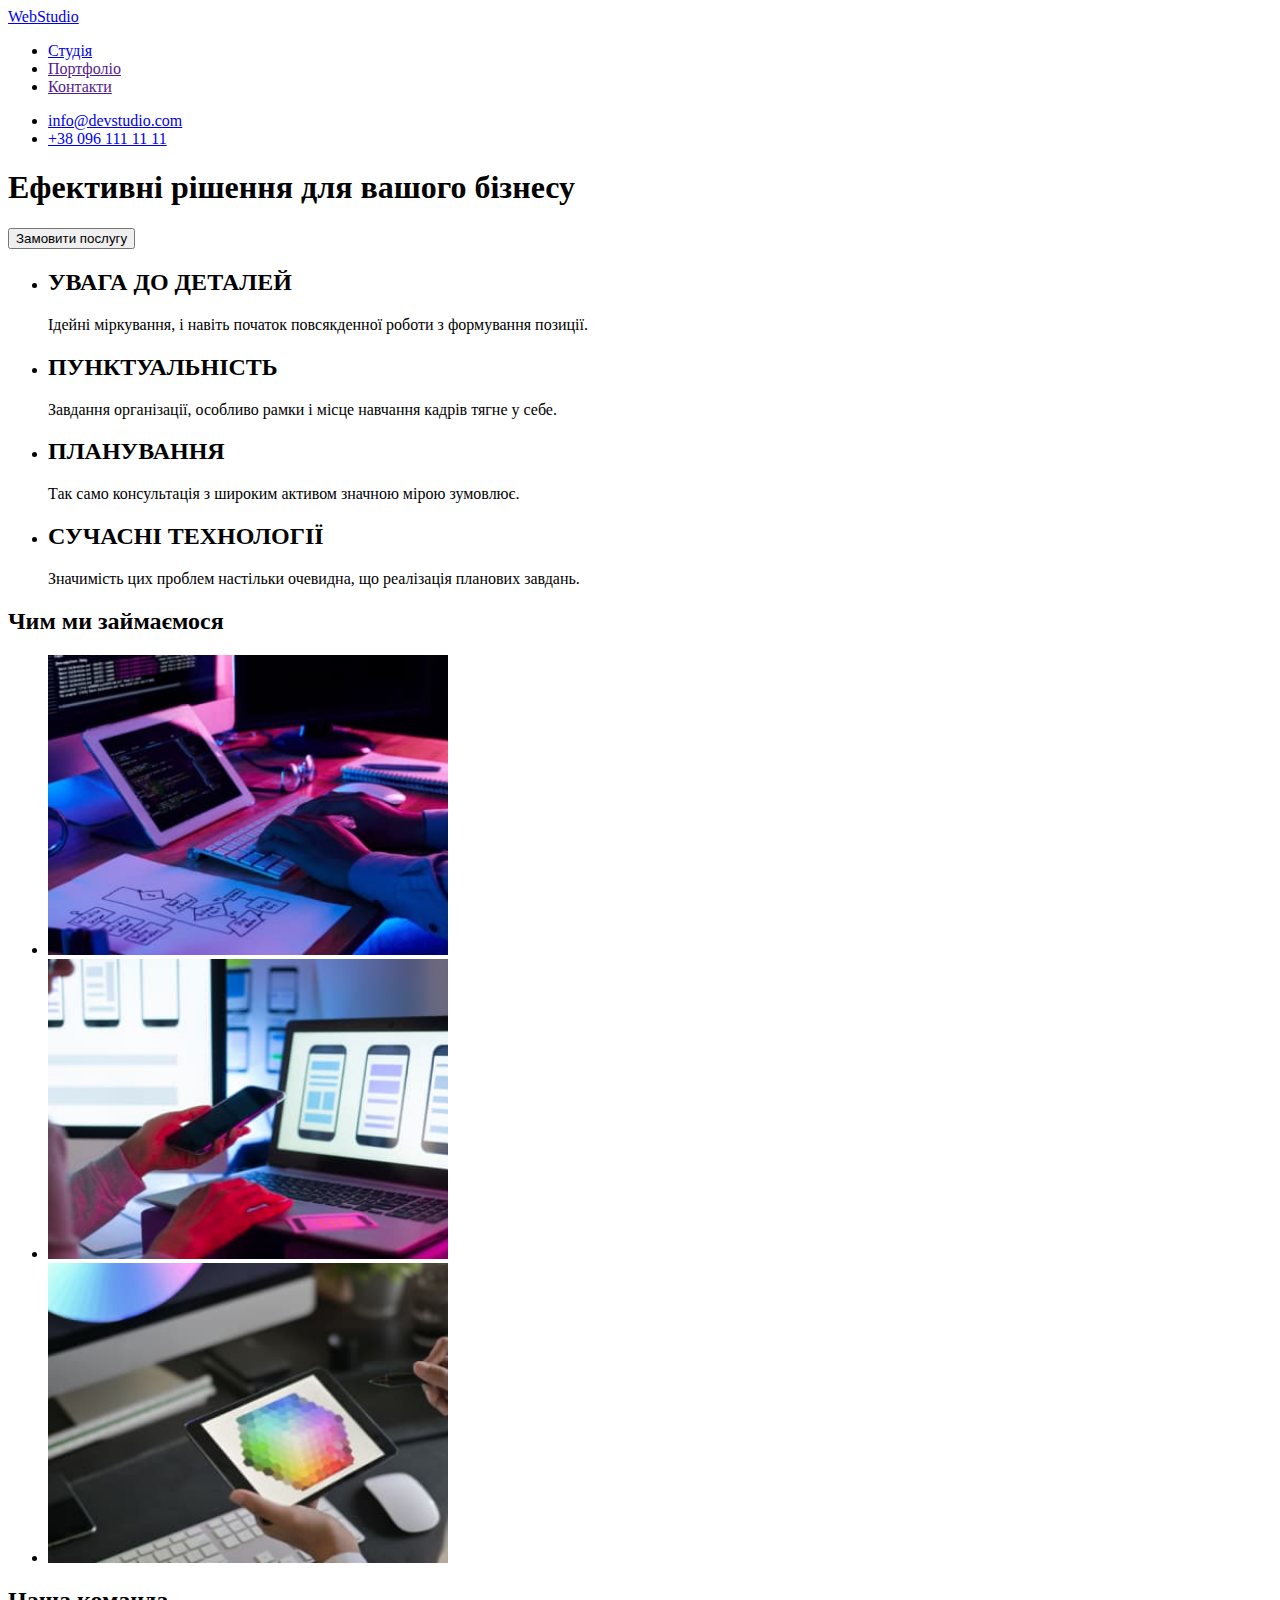
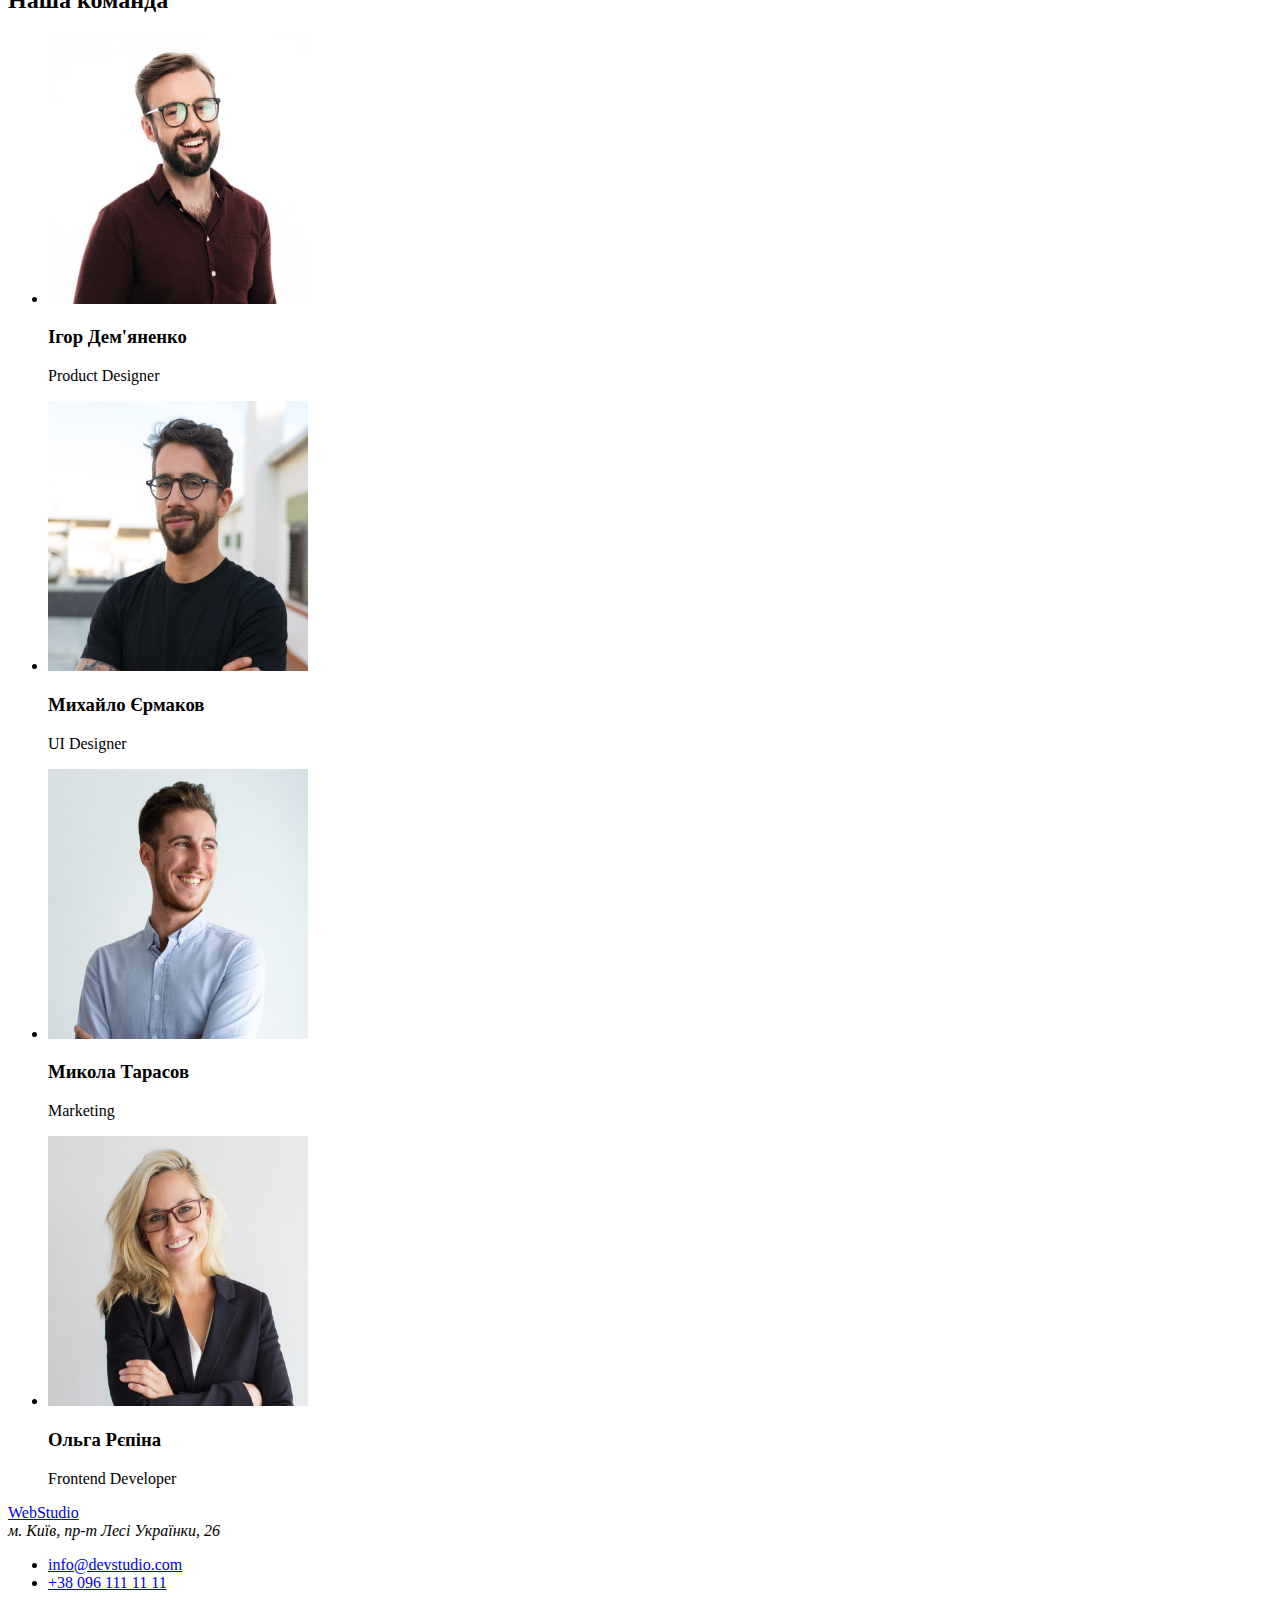
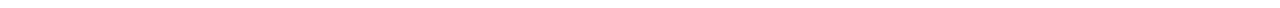
==== index.html @ 44cc1b03 "init" ====
<!DOCTYPE html>
<html lang="uk">
  <head>
    <meta charset="UTF-8" />
    <meta name="viewport" content="width=device-width, initial-scale=1.0" />
    <title>WebStudio</title>
  </head>

  <body>
    <!--shapka saitu-->
    <header>
      <nav>
        <a href="./index.html">WebStudio</a>
        <ul>
          <li><a href=".">Студія</a></li>
          <li><a href="">Портфоліо</a></li>
          <li><a href="">Контакти</a></li>
        </ul>
      </nav>
      <ul>
        <li><a href="mailto:info@devstudio.com">info@devstudio.com</a></li>
        <li><a href="tel:+380961111111">+38 096 111 11 11</a></li>
      </ul>
    </header>

    <main>
      <section>
        <h1>Ефективні рішення для вашого бізнесу</h1>
        <button type="button">Замовити послугу</button>
      </section>
      <section>
      
      
        <ul>
        <li>
          <h2>УВАГА ДО ДЕТАЛЕЙ</h2>
          </li>
          <p>
            Ідейні міркування, і навіть початок повсякденної роботи з
            формування позиції.
          </p>
        </ul>
        
       <ul>
        <li>
          <h2>ПУНКТУАЛЬНІСТЬ</h2>
          </li>
          <p>
            Завдання організації, особливо рамки і місце навчання кадрів тягне
            у себе.
          </p>
        </ul>
        
        <ul>
        <li>
          <h2>ПЛАНУВАННЯ</h2>
          </li>
          <p>
            Так само консультація з широким активом значною мірою зумовлює.
          </p>
        </ul>

        <ul>
        <li>
          <h2>СУЧАСНІ ТЕХНОЛОГІЇ</h2>
          </li>
          <p>
            Значимість цих проблем настільки очевидна, що реалізація планових
            завдань.
          </p>
        </ul>
      
        </ul>
       <!--</ul>
        <li>
          <h2>ПУНКТУАЛЬНІСТЬ</h2>
          <p>
            Завдання організації, особливо рамки і місце навчання кадрів тягне
            у себе.
          </p>
        </li>
        <li>
          <h2>ПЛАНУВАННЯ</h2>
          <p>
            Так само консультація з широким активом значною мірою зумовлює.
          </p>
        </li>
        <li>
          <h2>СУЧАСН<li>
          <h2>СУЧАСНІ ТЕХНОЛОГІЇ</h2>
          </li>
          <p>
            Значимість цих проблем настільки очевидна, що реалізація планових
            завдань.
          </p>І ТЕХНОЛОГІЇ</h2>
          <p>
            Значимість цих проблем настільки очевидна, що реалізація планових
            завдань.
          </p> <ul>--> 
        
      </section>
      
      <section>
        <h2>Чим ми займаємося</h2>
        
        <ul>

          <li><img src="./images/desktop.jpg" alt="desktop" width="400" height="300" /></li>
          <li><img src="./images/notebook.jpg" alt="nout" width="400" height="300" /></li>
          <li><img src="./images/tablet.jpg" alt="tablet" width="400" height="300" /></li>
        </ul>
      </section>
      <section>
        <h2>Наша команда</h2>
        <ul>
          <li>
            <img src="./images/ihor.jpg" alt="ihor" width="260" height="270" />
            <h3>Ігор Дем'яненко</h3>
            <p>Product Designer</p>
          </li>
          <li><img src="./images/myhailo.jpg" alt="myhailo" width="260" height="270" /></li>
          <h3>Михайло Єрмаков</h3>
          <p>UI Designer</p>
          <li><img src="./images/mykola.jpg" alt="mykola" width="260" height="270" /></li>
          <h3>Микола Тарасов</h3>
          <p>Marketing</p>
          <li><img src="./images/olha.jpg" alt="olha" width="260" height="270" /></li>
          <h3>Ольга Рєпіна</h3>
          <p>Frontend Developer</p>
        </ul>
      </section>
    </main>
    <footer>
      <a href="./index.html">WebStudio</a>
      <address>м. Київ, пр-т Лесі Українки, 26</address>
      <ul>
        <li><a href="mailto:info@devstudio.com">info@devstudio.com</a></li>
        <li><a href="tel:+380961111111">+38 096 111 11 11</a></li>
      </ul>
    </footer>
  </body>
</html>
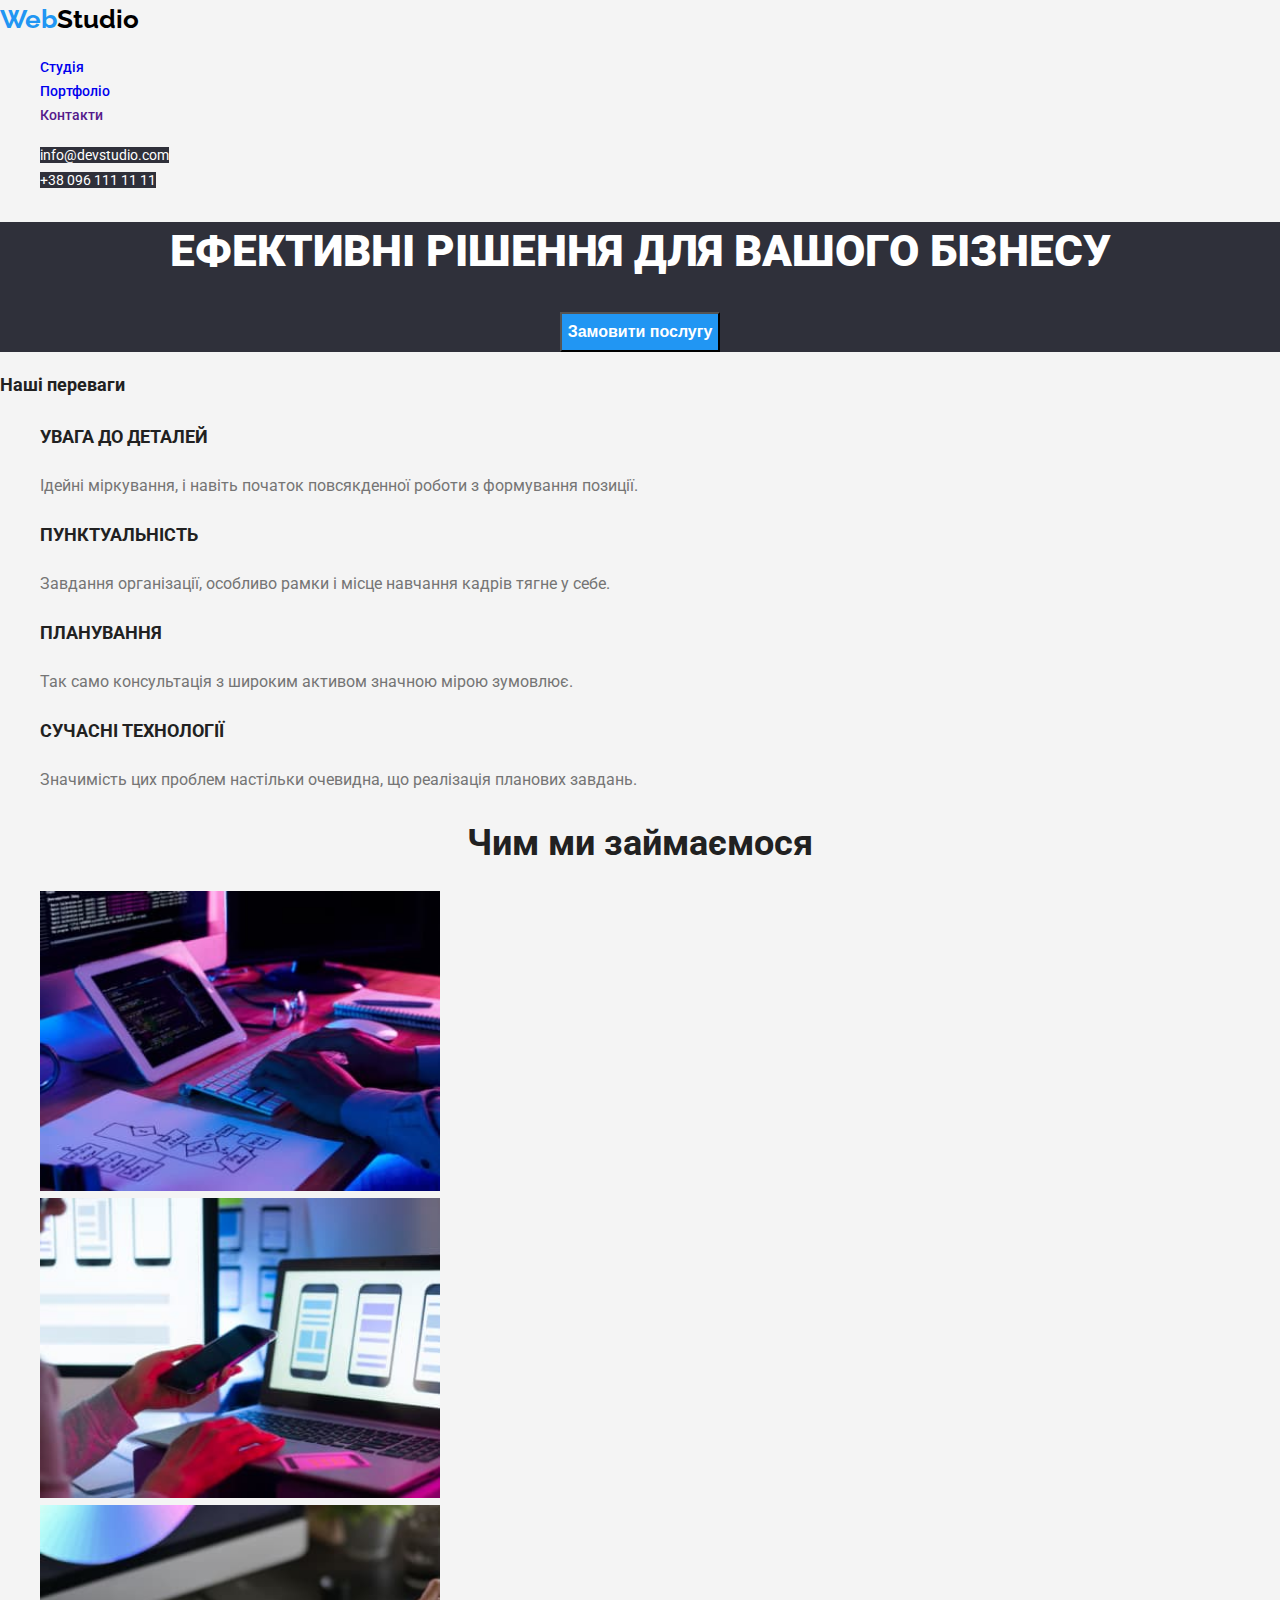
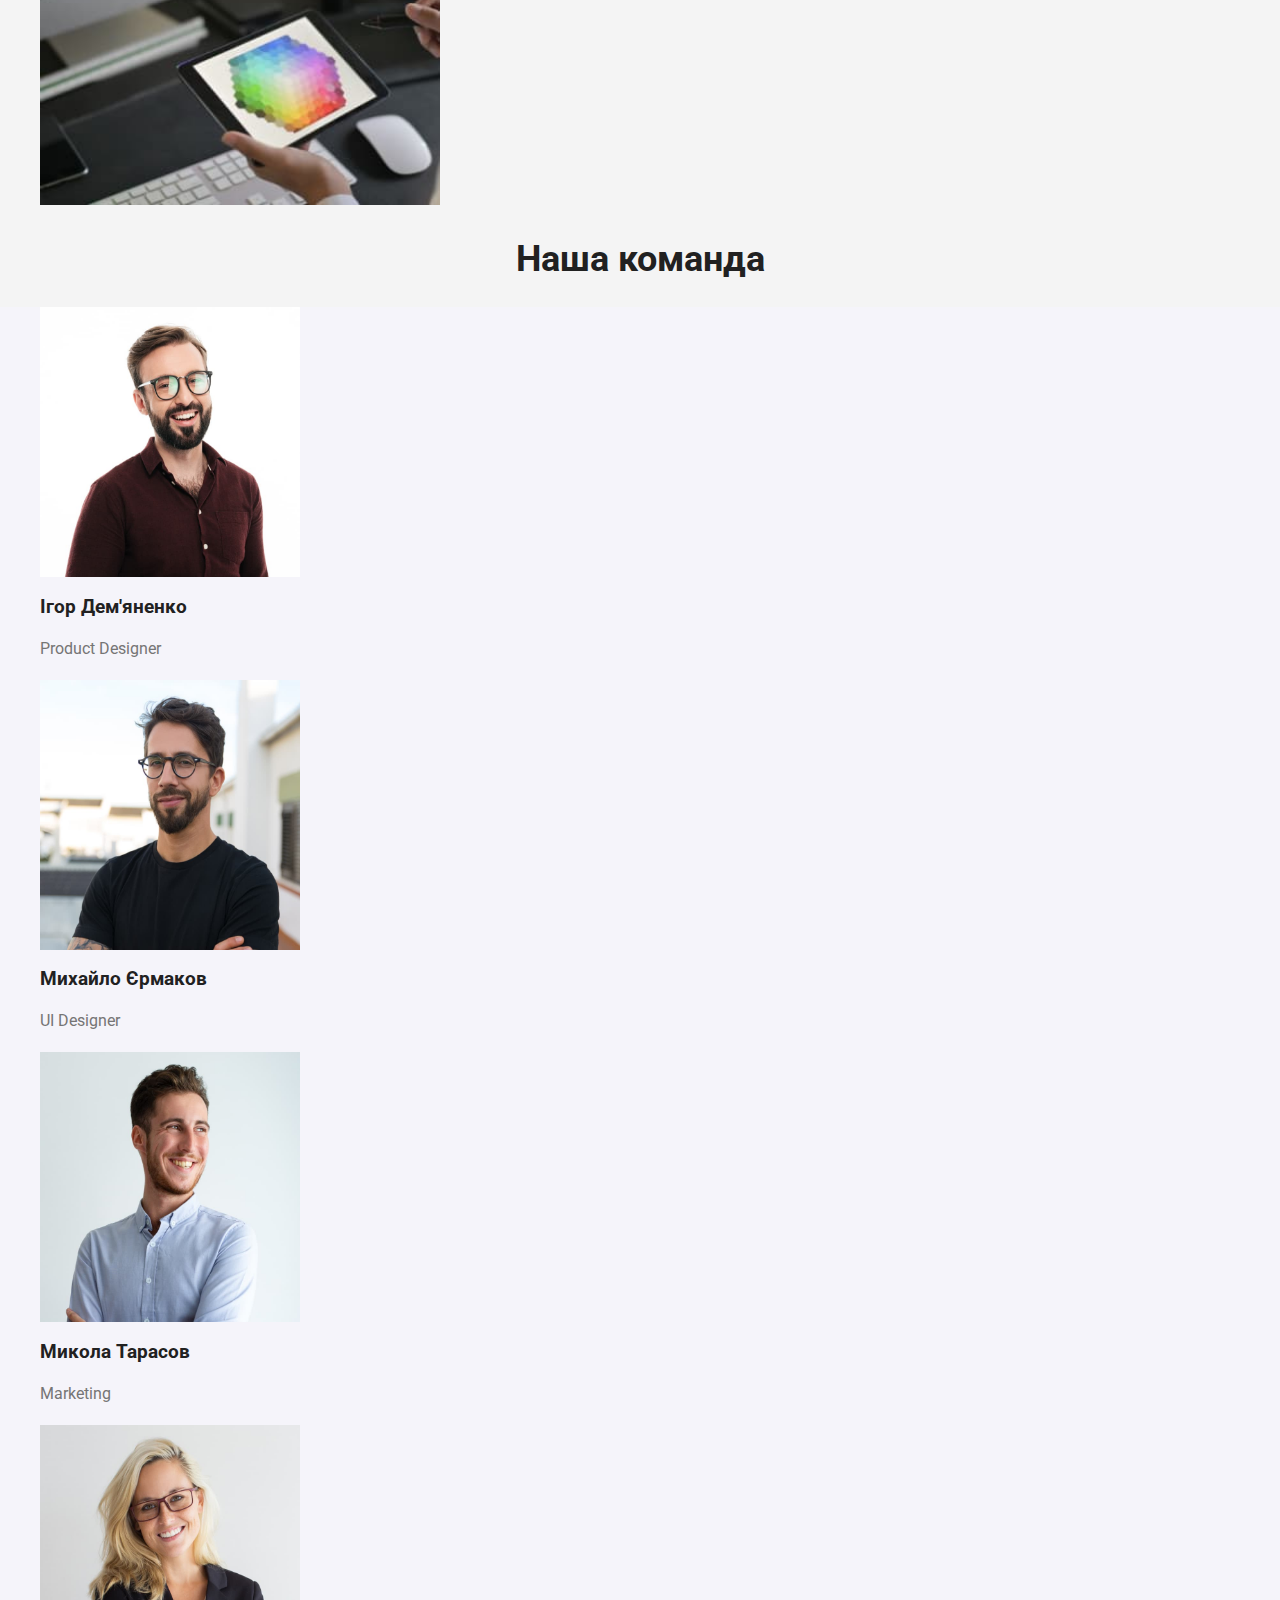
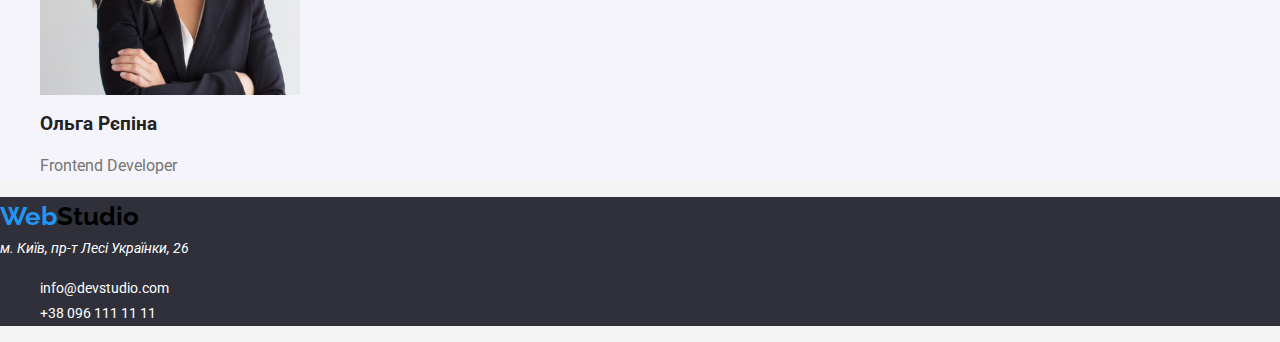
==== commit f3199282: "styles have added" ====
--- a/index.html
+++ b/index.html
@@ -4,138 +4,118 @@
     <meta charset="UTF-8" />
     <meta name="viewport" content="width=device-width, initial-scale=1.0" />
     <title>WebStudio</title>
+    <link rel="preconnect" href="https://fonts.googleapis.com" />
+    <link rel="preconnect" href="https://fonts.gstatic.com" crossorigin />
+    <link
+      href="https://fonts.googleapis.com/css2?family=Raleway:ital,wght@0,100..900;1,100..900&family=Roboto:ital,wght@0,100..900;1,100..900&display=swap"
+      rel="stylesheet"
+    />
+    <link rel="stylesheet" href="./css/styles.css" />
   </head>
 
   <body>
-    <!--shapka saitu-->
-    <header>
+    <!--Шапка сайту-->
+    <header class="header">
       <nav>
-        <a href="./index.html">WebStudio</a>
-        <ul>
-          <li><a href=".">Студія</a></li>
-          <li><a href="">Портфоліо</a></li>
-          <li><a href="">Контакти</a></li>
+        <a class="logo" href="index.html"><span>Web</span>Studio</a>
+
+
+        <ul class="site-nav list">
+          <li><a href="./index.html" class="link">Студія</a></li>
+          <li><a href="./portfolio.html" class="link">Портфоліо</a></li>
+          <li><a href="" class="link">Контакти </a></li>
         </ul>
       </nav>
-      <ul>
-        <li><a href="mailto:info@devstudio.com">info@devstudio.com</a></li>
-        <li><a href="tel:+380961111111">+38 096 111 11 11</a></li>
+
+      <ul >
+        <li><a href="mailto:info@devstudio.com" class="contact">info@devstudio.com</a></li>
+        <li><a href="tel:+380961111111" class="contact">+38 096 111 11 11</a></li>
       </ul>
     </header>
 
     <main>
+      <!-- Герой -->
+      <section class="hero">
+        <h1 class="slogan">Ефективні рішення для вашого бізнесу</h1>
+        <button class="main-button" >Замовити послугу</button>
+      </section>
+
+      <!--Плюси компанії-->
       <section>
-        <h1>Ефективні рішення для вашого бізнесу</h1>
-        <button type="button">Замовити послугу</button>
+        <!-- Прихований заголовок -->
+        <h2>Наші переваги</h2>
+        <ul>
+          <li>
+            <h2>УВАГА ДО ДЕТАЛЕЙ</h2>
+            <p>Ідейні міркування, і навіть початок повсякденної роботи з формування позиції.</p>
+          </li>
+
+          <li>
+            <h2>ПУНКТУАЛЬНІСТЬ</h2>
+            <p>Завдання організації, особливо рамки і місце навчання кадрів тягне у себе.</p>
+          </li>
+
+          <li>
+            <h2>ПЛАНУВАННЯ</h2>
+            <p>Так само консультація з широким активом значною мірою зумовлює.</p>
+          </li>
+
+          <li>
+            <h2>СУЧАСНІ ТЕХНОЛОГІЇ</h2>
+            <p>Значимість цих проблем настільки очевидна, що реалізація планових завдань.</p>
+          </li>
+        </ul>
       </section>
+
       <section>
-      
-      
-        <ul>
-        <li>
-          <h2>УВАГА ДО ДЕТАЛЕЙ</h2>
-          </li>
-          <p>
-            Ідейні міркування, і навіть початок повсякденної роботи з
-            формування позиції.
-          </p>
-        </ul>
-        
-       <ul>
-        <li>
-          <h2>ПУНКТУАЛЬНІСТЬ</h2>
-          </li>
-          <p>
-            Завдання організації, особливо рамки і місце навчання кадрів тягне
-            у себе.
-          </p>
-        </ul>
-        
-        <ul>
-        <li>
-          <h2>ПЛАНУВАННЯ</h2>
-          </li>
-          <p>
-            Так само консультація з широким активом значною мірою зумовлює.
-          </p>
-        </ul>
+        <h2 class="intro">Чим ми займаємося</h2>
 
         <ul>
-        <li>
-          <h2>СУЧАСНІ ТЕХНОЛОГІЇ</h2>
-          </li>
-          <p>
-            Значимість цих проблем настільки очевидна, що реалізація планових
-            завдань.
-          </p>
-        </ul>
-      
-        </ul>
-       <!--</ul>
-        <li>
-          <h2>ПУНКТУАЛЬНІСТЬ</h2>
-          <p>
-            Завдання організації, особливо рамки і місце навчання кадрів тягне
-            у себе.
-          </p>
-        </li>
-        <li>
-          <h2>ПЛАНУВАННЯ</h2>
-          <p>
-            Так само консультація з широким активом значною мірою зумовлює.
-          </p>
-        </li>
-        <li>
-          <h2>СУЧАСН<li>
-          <h2>СУЧАСНІ ТЕХНОЛОГІЇ</h2>
-          </li>
-          <p>
-            Значимість цих проблем настільки очевидна, що реалізація планових
-            завдань.
-          </p>І ТЕХНОЛОГІЇ</h2>
-          <p>
-            Значимість цих проблем настільки очевидна, що реалізація планових
-            завдань.
-          </p> <ul>--> 
-        
-      </section>
-      
-      <section>
-        <h2>Чим ми займаємося</h2>
-        
-        <ul>
-
           <li><img src="./images/desktop.jpg" alt="desktop" width="400" height="300" /></li>
           <li><img src="./images/notebook.jpg" alt="nout" width="400" height="300" /></li>
           <li><img src="./images/tablet.jpg" alt="tablet" width="400" height="300" /></li>
         </ul>
       </section>
+
+      <!--Команда-->
       <section>
-        <h2>Наша команда</h2>
-        <ul>
+        <h2 class="intro">Наша команда</h2>
+        <ul class="team">
           <li>
             <img src="./images/ihor.jpg" alt="ihor" width="260" height="270" />
             <h3>Ігор Дем'яненко</h3>
             <p>Product Designer</p>
           </li>
-          <li><img src="./images/myhailo.jpg" alt="myhailo" width="260" height="270" /></li>
-          <h3>Михайло Єрмаков</h3>
-          <p>UI Designer</p>
-          <li><img src="./images/mykola.jpg" alt="mykola" width="260" height="270" /></li>
-          <h3>Микола Тарасов</h3>
-          <p>Marketing</p>
-          <li><img src="./images/olha.jpg" alt="olha" width="260" height="270" /></li>
-          <h3>Ольга Рєпіна</h3>
-          <p>Frontend Developer</p>
+          <li>
+            <img src="./images/myhailo.jpg" alt="myhailo" width="260" height="270" />
+            <h3>Михайло Єрмаков</h3>
+            <p>UI Designer</p>
+          </li>
+
+          <li>
+            <img src="./images/mykola.jpg" alt="mykola" width="260" height="270" />
+            <h3>Микола Тарасов</h3>
+            <p>Marketing</p>
+          </li>
+
+          <li>
+            <img src="./images/olha.jpg" alt="olha" width="260" height="270" />
+            <h3>Ольга Рєпіна</h3>
+            <p>Frontend Developer</p>
+          </li>
         </ul>
       </section>
     </main>
+
+    <!--Підвал-->
     <footer>
-      <a href="./index.html">WebStudio</a>
+      <a class="logo" href="index.html"><span>Web</span>Studio</a>
+
       <address>м. Київ, пр-т Лесі Українки, 26</address>
+
       <ul>
-        <li><a href="mailto:info@devstudio.com">info@devstudio.com</a></li>
-        <li><a href="tel:+380961111111">+38 096 111 11 11</a></li>
+        <li><a href="mailto:info@devstudio.com" class="contact">info@devstudio.com</a></li>
+        <li><a href="tel:+380961111111" class="contact">+38 096 111 11 11</a></li>
       </ul>
     </footer>
   </body>
--- a/css/styles.css
+++ b/css/styles.css
@@ -0,0 +1,144 @@
+:root {
+  --primary-text-color: #757575;
+  --title-text-color: #212121;
+  --secondary-title-text-color: #ffffff;
+  --primary-bg-color: #f4f4f4;
+  --secondary-bg-color: #f5f4fa;
+  --primary-dark-bg-color: #2f303a;
+  --accent-color: #2196f3;
+  --primary-white-color: #ffffff;
+}
+ul {
+  list-style: none;
+}
+body {
+  font-family: Roboto, sans-serif;
+  font-size: 16px;
+  line-height: 1.5;
+  color: var(--primary-text-color);
+  background-color: var(--primary-bg-color);
+  margin: 0;
+  padding: 0;
+  text-decoration: none;
+}
+h2,
+h3,
+h4,
+h5,
+h6 {
+  color: var(--title-text-color);
+  font-family: Roboto, sans-serif;
+}
+
+.logo {
+  font-family: Raleway, sans-serif;
+  text-decoration: none;
+  font-size: 26px;
+  font-weight: 700;
+  color: #000000;
+  line-height: 1.5;
+  & span {
+    color: var(--accent-color);
+  }
+}
+
+.site-nav .link {
+  font-weight: 500;
+  font-size: 14px;
+  line-height: 100%;
+  letter-spacing: 2%;
+  text-decoration: none;
+}
+.header {
+  background-color: var(--primary-bg-color);
+}
+.filter-buttons button {
+  font-weight: 500;
+  font-size: 14px;
+  line-height: 100%;
+  letter-spacing: 2%;
+  color: #212121;
+  background: #f5f4fa;
+  text-align: center;
+  &:hover,
+  &:focus {
+    background-color: var(--accent-color);
+    color: #ffffff;
+  }
+}
+h2 {
+  /* text-align: center; */
+  font-weight: 700;
+  font-size: 18px;
+  line-height: 2;
+  letter-spacing: 6%;
+  color: #212121;
+}
+p {
+  font-weight: 400;
+  font-size: 16px;
+  line-height: 1.875;
+  letter-spacing: 3%;
+}
+.intro {
+  font-weight: 700;
+  font-size: 36px;
+  line-height: 100%;
+  letter-spacing: 3%;
+  text-align: center;
+}
+.team {
+  font-weight: 500;
+  font-size: 16px;
+  line-height: 100%;
+  letter-spacing: 3%;
+  background: var(--secondary-bg-color);
+  list-style: none;
+}
+.slogan {
+  font-weight: 900;
+  font-size: 44px;
+  line-height: 1.36;
+  letter-spacing: 6%;
+  text-transform: uppercase;
+  color: rgba(255, 255, 255, 1);
+}
+.hero {
+  background: rgba(47, 48, 58, 1);
+  width: 1600;
+  height: 600;
+  top: 80px;
+  text-align: center;
+}
+.contact {
+  font-weight: 400;
+  text-decoration: none;
+  font-size: 14px;
+  line-height: 1.71;
+  letter-spacing: 3%;
+  text-decoration: none;
+  color: rgba(255, 255, 255, 1);
+  background: #2f303a;
+}
+.main-button {
+  font-weight: 700;
+  font-size: 16px;
+  line-height: 2.14;
+  letter-spacing: 6%;
+  text-align: center;
+  background-color: var(--accent-color);
+  color: #ffffff;
+}
+footer {
+  background: #2f303a;
+}
+address {
+  color: #ffffff;
+  font-weight: 400;
+  font-size: 14px;
+  line-height: 24px;
+  letter-spacing: 3%;
+}
+.portfolio-list {
+  list-style: none;
+}
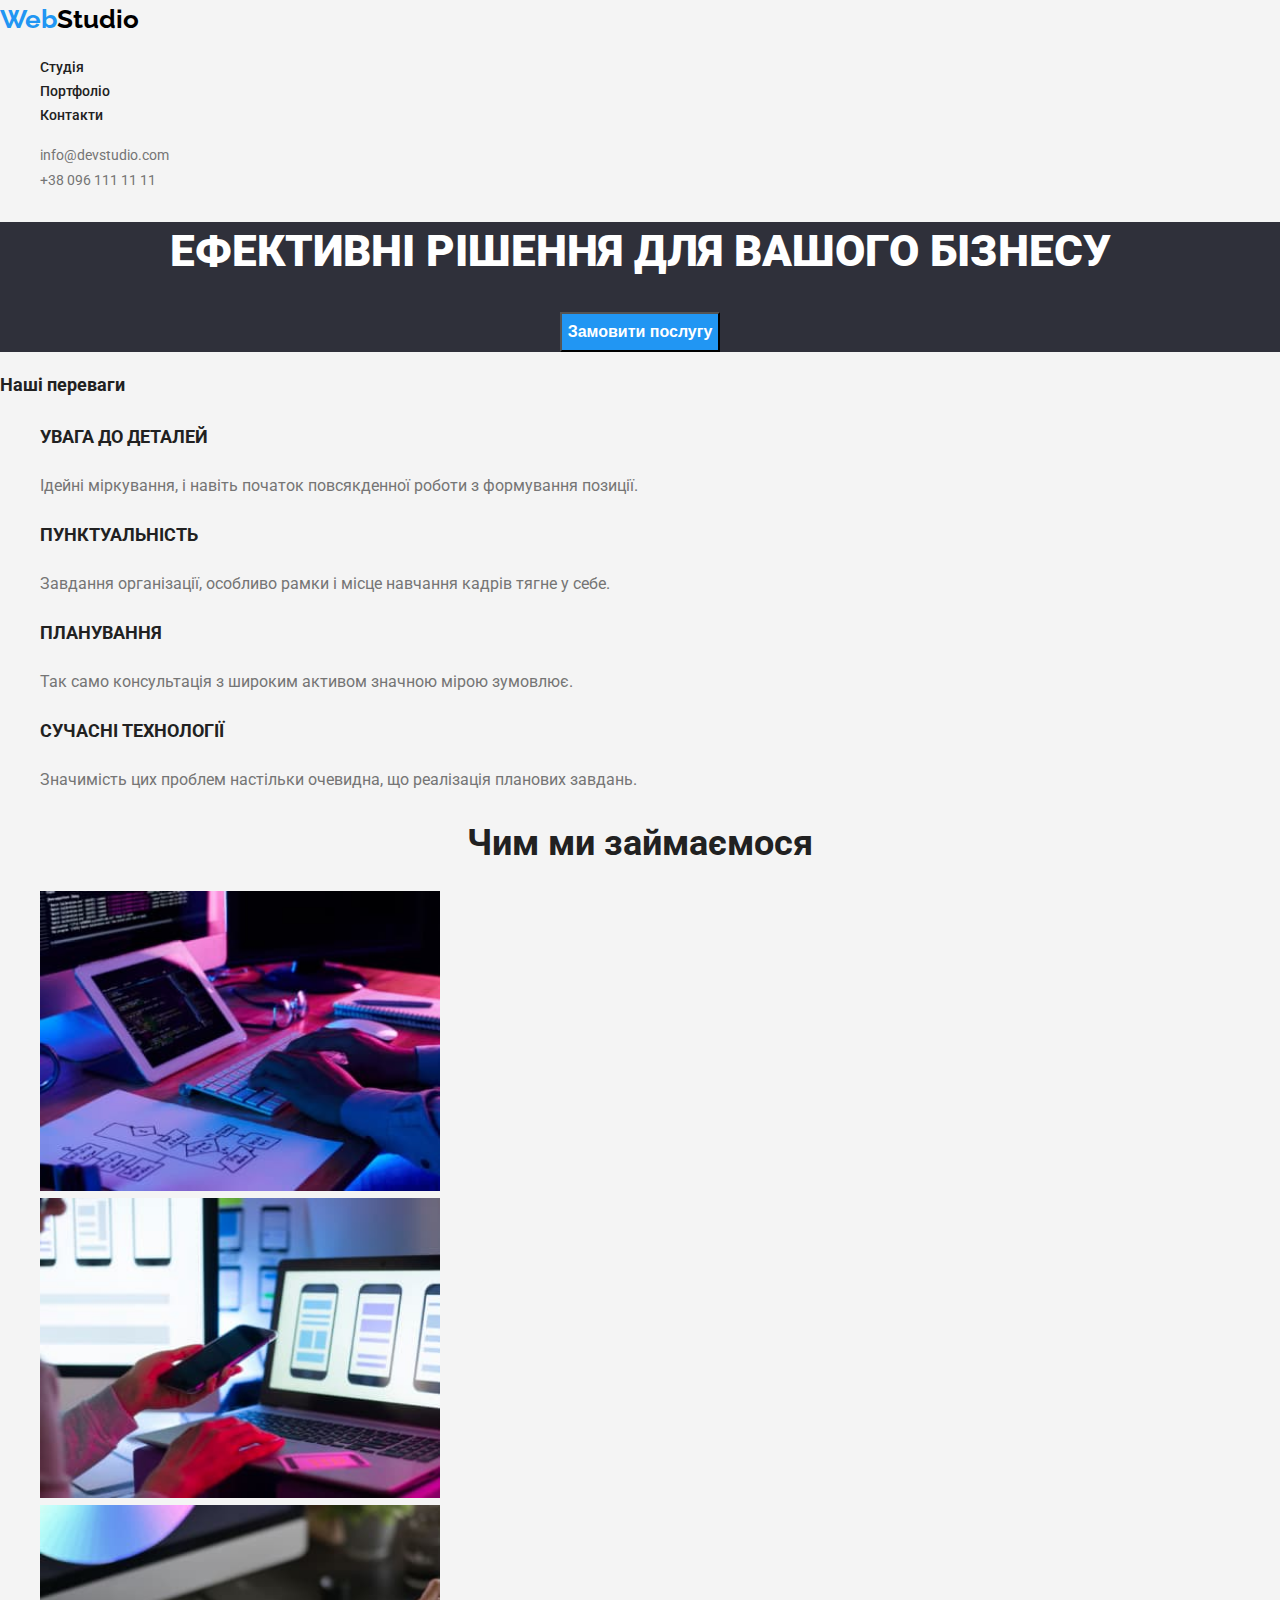
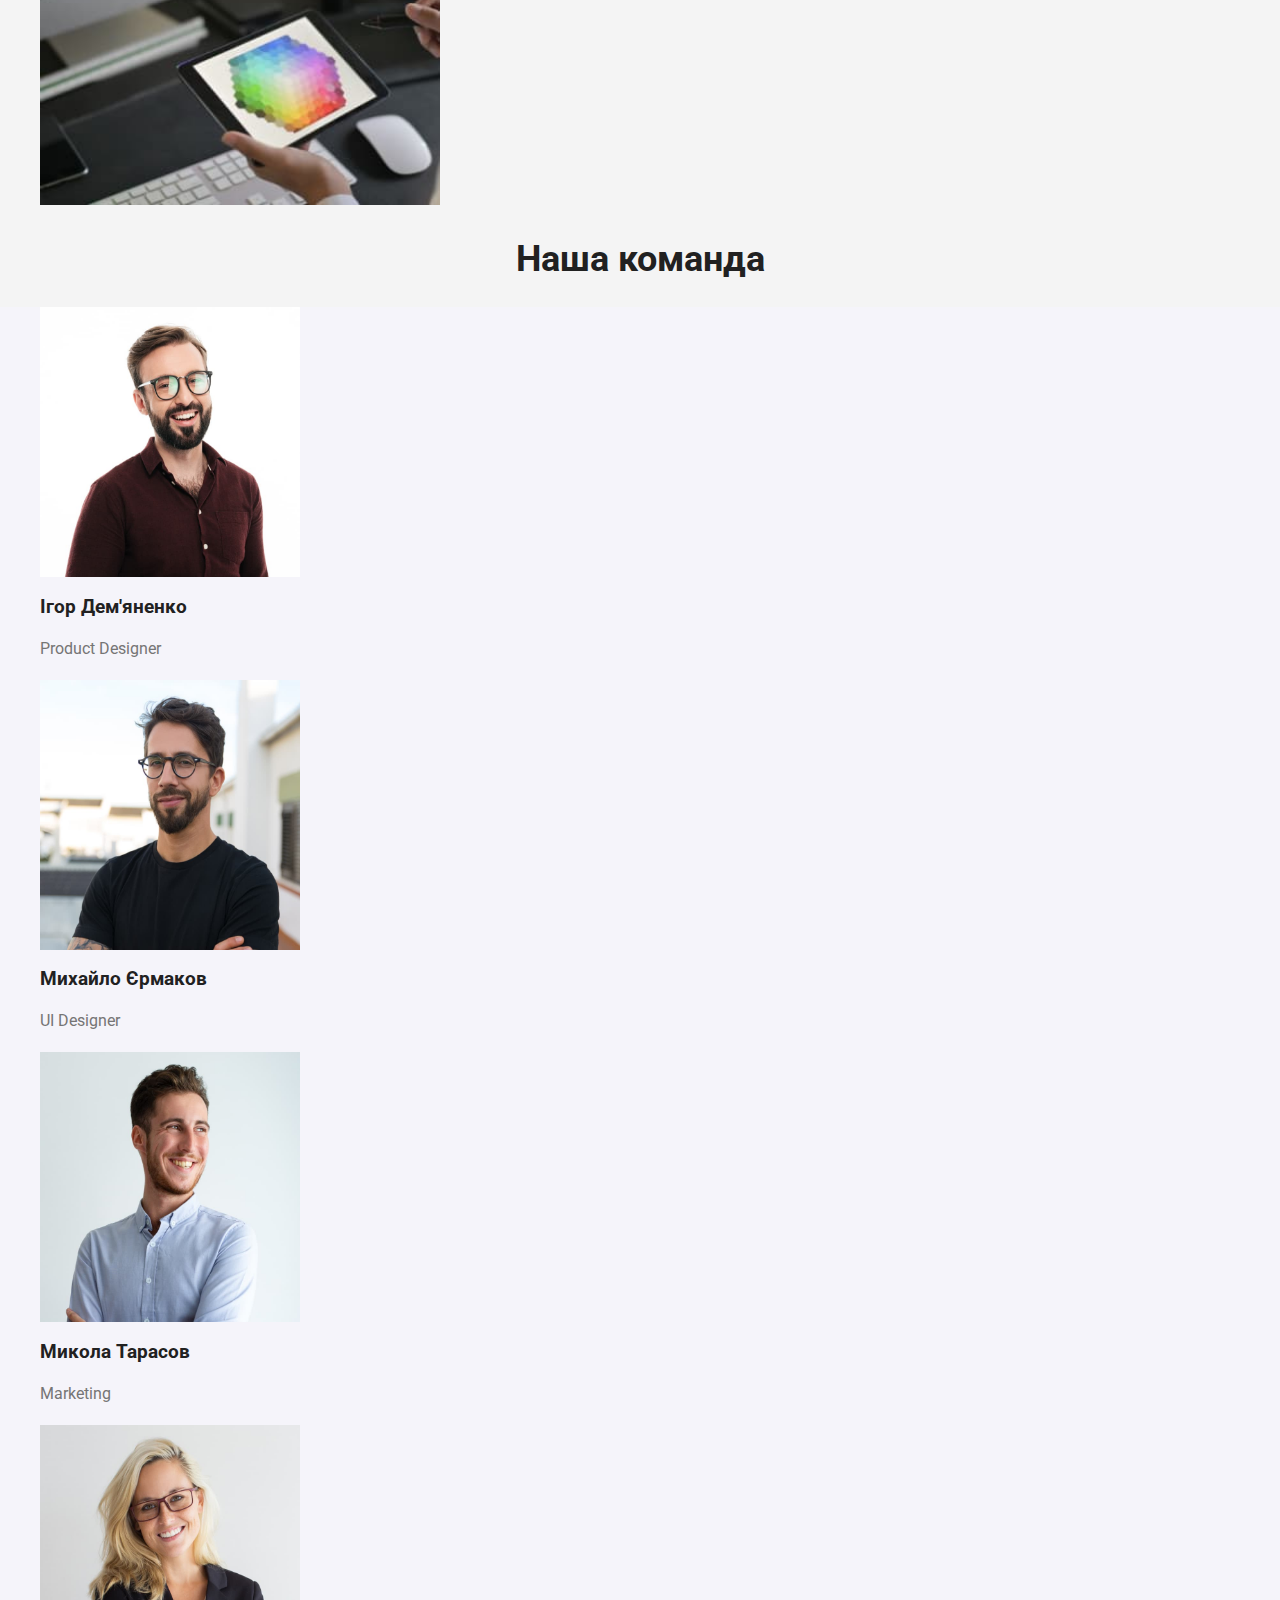
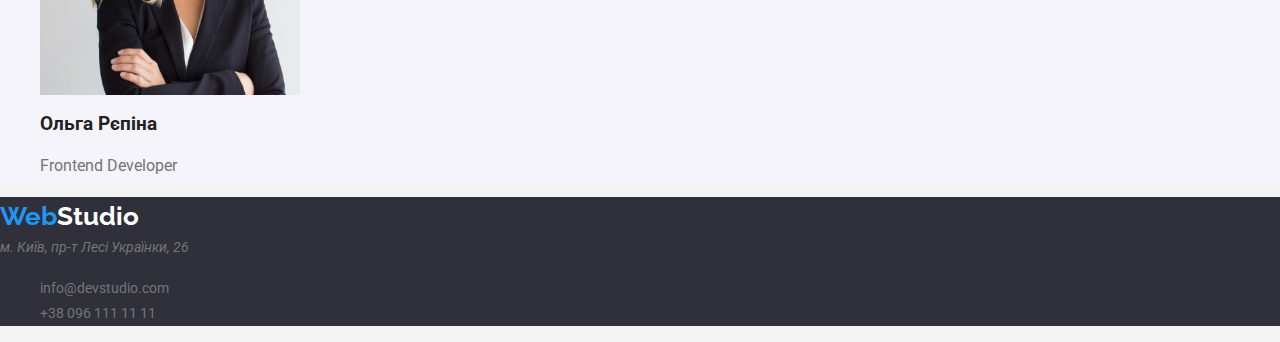
==== commit 4b954817: "Portfolio page is added, stylizations" ====
--- a/index.html
+++ b/index.html
@@ -14,33 +14,28 @@
   </head>
 
   <body>
-    <!--Шапка сайту-->
     <header class="header">
       <nav>
         <a class="logo" href="index.html"><span>Web</span>Studio</a>
-
-
         <ul class="site-nav list">
           <li><a href="./index.html" class="link">Студія</a></li>
           <li><a href="./portfolio.html" class="link">Портфоліо</a></li>
-          <li><a href="" class="link">Контакти </a></li>
+          <li><a href="" class="link">Контакти</a></li>
         </ul>
       </nav>
 
-      <ul >
-        <li><a href="mailto:info@devstudio.com" class="contact">info@devstudio.com</a></li>
-        <li><a href="tel:+380961111111" class="contact">+38 096 111 11 11</a></li>
+      <ul class="contacts-list">
+        <li><a href="mailto:info@devstudio.com">info@devstudio.com</a></li>
+        <li><a href="tel:+380961111111">+38 096 111 11 11</a></li>
       </ul>
     </header>
 
     <main>
-      <!-- Герой -->
       <section class="hero">
         <h1 class="slogan">Ефективні рішення для вашого бізнесу</h1>
-        <button class="main-button" >Замовити послугу</button>
+        <button class="main-button">Замовити послугу</button>
       </section>
 
-      <!--Плюси компанії-->
       <section>
         <!-- Прихований заголовок -->
         <h2>Наші переваги</h2>
@@ -77,7 +72,7 @@
         </ul>
       </section>
 
-      <!--Команда-->
+      
       <section>
         <h2 class="intro">Наша команда</h2>
         <ul class="team">
@@ -107,13 +102,13 @@
       </section>
     </main>
 
-    <!--Підвал-->
+    
     <footer>
-      <a class="logo" href="index.html"><span>Web</span>Studio</a>
+      <a class="logo-footer" href="./index.html"><span>Web</span>Studio</a>
 
-      <address>м. Київ, пр-т Лесі Українки, 26</address>
+      <address class="address">м. Київ, пр-т Лесі Українки, 26</address>
 
-      <ul>
+      <ul class="contacts-list">
         <li><a href="mailto:info@devstudio.com" class="contact">info@devstudio.com</a></li>
         <li><a href="tel:+380961111111" class="contact">+38 096 111 11 11</a></li>
       </ul>
--- a/css/styles.css
+++ b/css/styles.css
@@ -1,6 +1,6 @@
 :root {
   --primary-text-color: #757575;
-  --title-text-color: #212121;
+  --secondary-text-color: #212121;
   --secondary-title-text-color: #ffffff;
   --primary-bg-color: #f4f4f4;
   --secondary-bg-color: #f5f4fa;
@@ -8,9 +8,11 @@
   --accent-color: #2196f3;
   --primary-white-color: #ffffff;
 }
+
 ul {
   list-style: none;
 }
+
 body {
   font-family: Roboto, sans-serif;
   font-size: 16px;
@@ -21,13 +23,27 @@
   padding: 0;
   text-decoration: none;
 }
+
 h2,
 h3,
 h4,
 h5,
 h6 {
-  color: var(--title-text-color);
+  color: var(--secondary-text-color);
   font-family: Roboto, sans-serif;
+}
+
+h2 {
+  /* text-align: center; */
+  font-weight: 700;
+  font-size: 18px;
+  line-height: 2;
+  letter-spacing: 6%;
+  color: #212121;
+}
+
+.header {
+  background-color: var(--primary-bg-color);
 }
 
 .logo {
@@ -48,10 +64,102 @@
   line-height: 100%;
   letter-spacing: 2%;
   text-decoration: none;
+  color: var(--secondary-text-color);
+  &:hover {
+    color: var(--accent-color);
+  }
 }
-.header {
-  background-color: var(--primary-bg-color);
+
+p {
+  font-weight: 400;
+  font-size: 16px;
+  line-height: 1.875;
+  letter-spacing: 3%;
 }
+
+.intro {
+  font-weight: 700;
+  font-size: 36px;
+  line-height: 100%;
+  letter-spacing: 3%;
+  text-align: center;
+}
+
+.team {
+  font-weight: 500;
+  font-size: 16px;
+  line-height: 100%;
+  letter-spacing: 3%;
+  background: var(--secondary-bg-color);
+  list-style: none;
+}
+
+.slogan {
+  font-weight: 900;
+  font-size: 44px;
+  line-height: 1.36;
+  letter-spacing: 6%;
+  text-transform: uppercase;
+  color: rgba(255, 255, 255, 1);
+}
+
+.hero {
+  background: rgba(47, 48, 58, 1);
+  width: 1600;
+  height: 600;
+  top: 80px;
+  text-align: center;
+}
+
+.contacts-list {
+  & a {
+    font-weight: 400;
+    text-decoration: none;
+    font-size: 14px;
+    line-height: 1.71;
+    letter-spacing: 3%;
+    text-decoration: none;
+    color: var(--primary-text-color);
+  }
+}
+
+.main-button {
+  font-weight: 700;
+  font-size: 16px;
+  line-height: 2.14;
+  letter-spacing: 6%;
+  text-align: center;
+  background-color: var(--accent-color);
+  color: #ffffff;
+}
+
+footer {
+  background: var(--primary-dark-bg-color);
+}
+
+.logo-footer {
+  font-family: Raleway, sans-serif;
+  text-decoration: none;
+  font-size: 26px;
+  font-weight: 700;
+  color: #ffffff;
+  line-height: 1.5;
+  & span {
+    color: var(--accent-color);
+  }
+}
+
+.address {
+  font-weight: 400;
+  text-decoration: none;
+  font-size: 14px;
+  line-height: 1.71;
+  letter-spacing: 3%;
+  text-decoration: none;
+  color: var(--primary-text-color);
+}
+
+/* Portfolio page */
 .filter-buttons button {
   font-weight: 500;
   font-size: 14px;
@@ -66,79 +174,7 @@
     color: #ffffff;
   }
 }
-h2 {
-  /* text-align: center; */
-  font-weight: 700;
-  font-size: 18px;
-  line-height: 2;
-  letter-spacing: 6%;
-  color: #212121;
-}
-p {
-  font-weight: 400;
-  font-size: 16px;
-  line-height: 1.875;
-  letter-spacing: 3%;
-}
-.intro {
-  font-weight: 700;
-  font-size: 36px;
-  line-height: 100%;
-  letter-spacing: 3%;
-  text-align: center;
-}
-.team {
-  font-weight: 500;
-  font-size: 16px;
-  line-height: 100%;
-  letter-spacing: 3%;
-  background: var(--secondary-bg-color);
-  list-style: none;
-}
-.slogan {
-  font-weight: 900;
-  font-size: 44px;
-  line-height: 1.36;
-  letter-spacing: 6%;
-  text-transform: uppercase;
-  color: rgba(255, 255, 255, 1);
-}
-.hero {
-  background: rgba(47, 48, 58, 1);
-  width: 1600;
-  height: 600;
-  top: 80px;
-  text-align: center;
-}
-.contact {
-  font-weight: 400;
-  text-decoration: none;
-  font-size: 14px;
-  line-height: 1.71;
-  letter-spacing: 3%;
-  text-decoration: none;
-  color: rgba(255, 255, 255, 1);
-  background: #2f303a;
-}
-.main-button {
-  font-weight: 700;
-  font-size: 16px;
-  line-height: 2.14;
-  letter-spacing: 6%;
-  text-align: center;
-  background-color: var(--accent-color);
-  color: #ffffff;
-}
-footer {
-  background: #2f303a;
-}
-address {
-  color: #ffffff;
-  font-weight: 400;
-  font-size: 14px;
-  line-height: 24px;
-  letter-spacing: 3%;
-}
+
 .portfolio-list {
   list-style: none;
 }
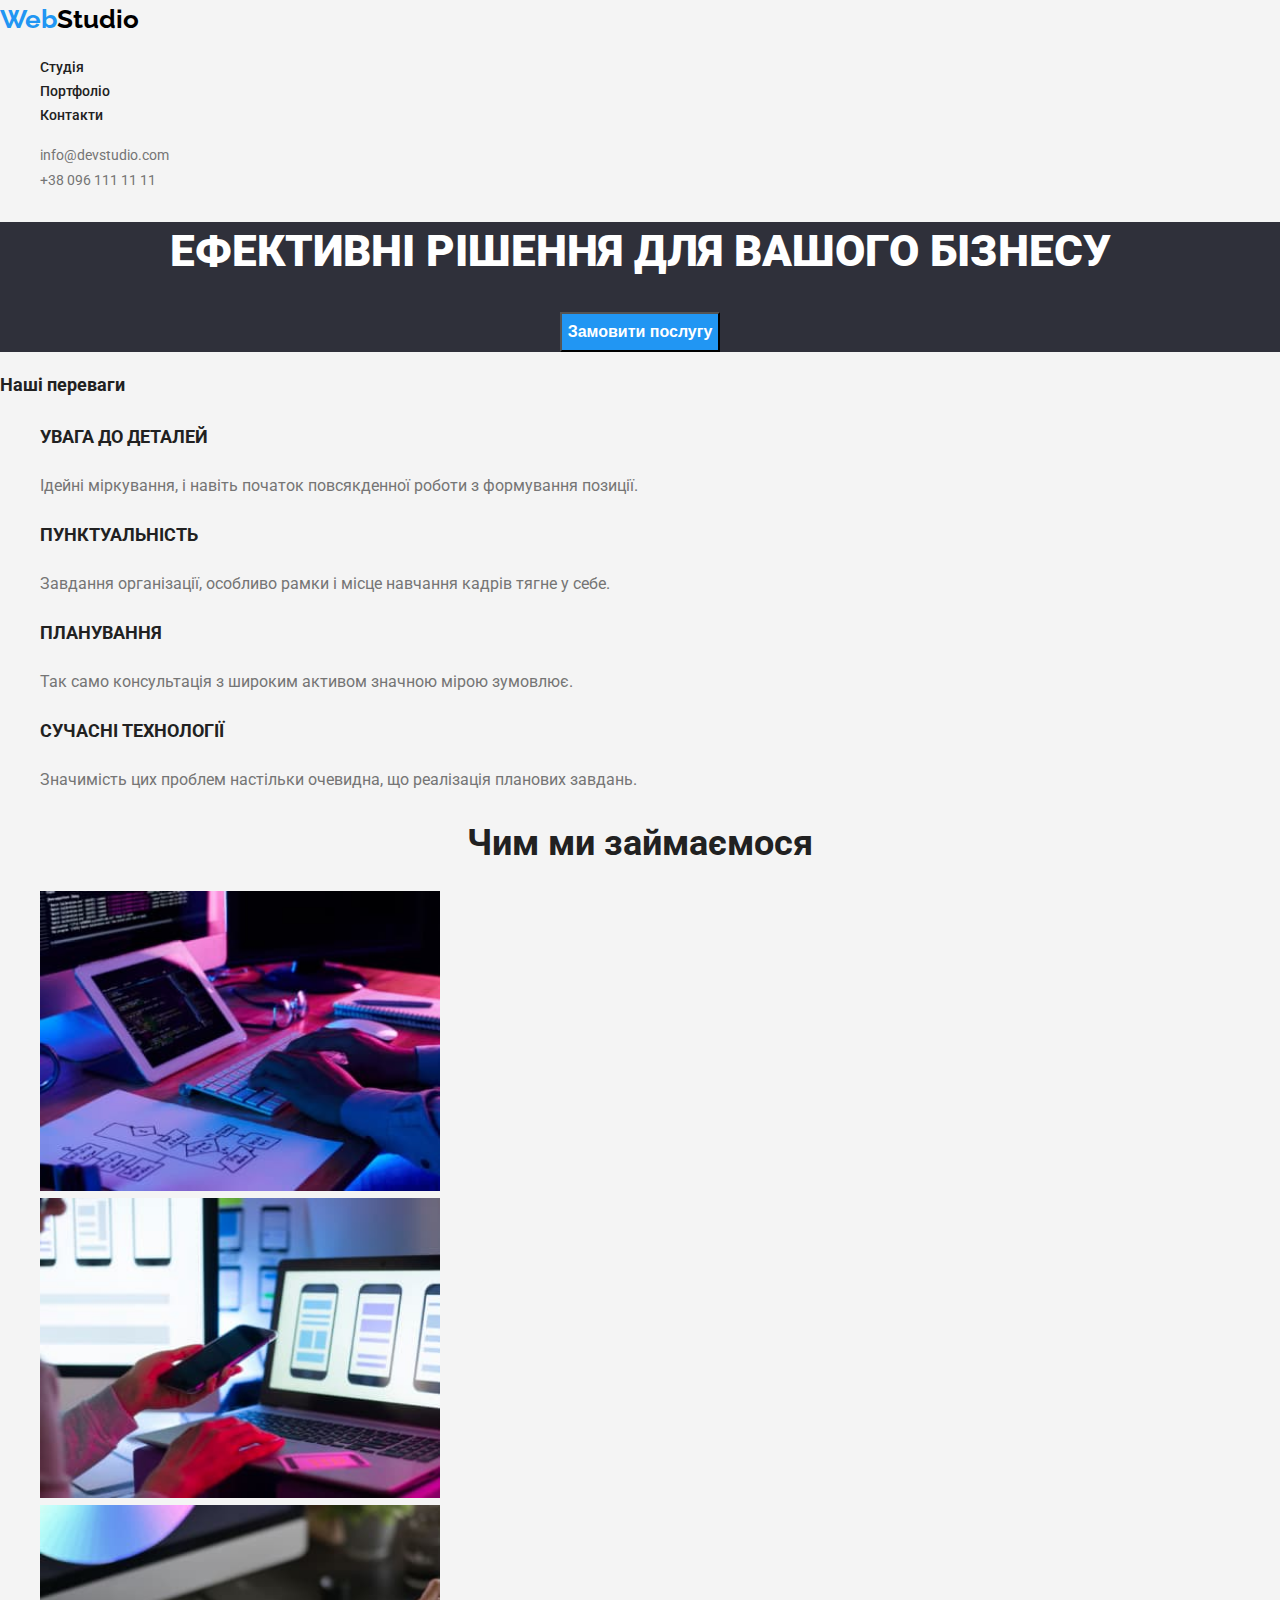
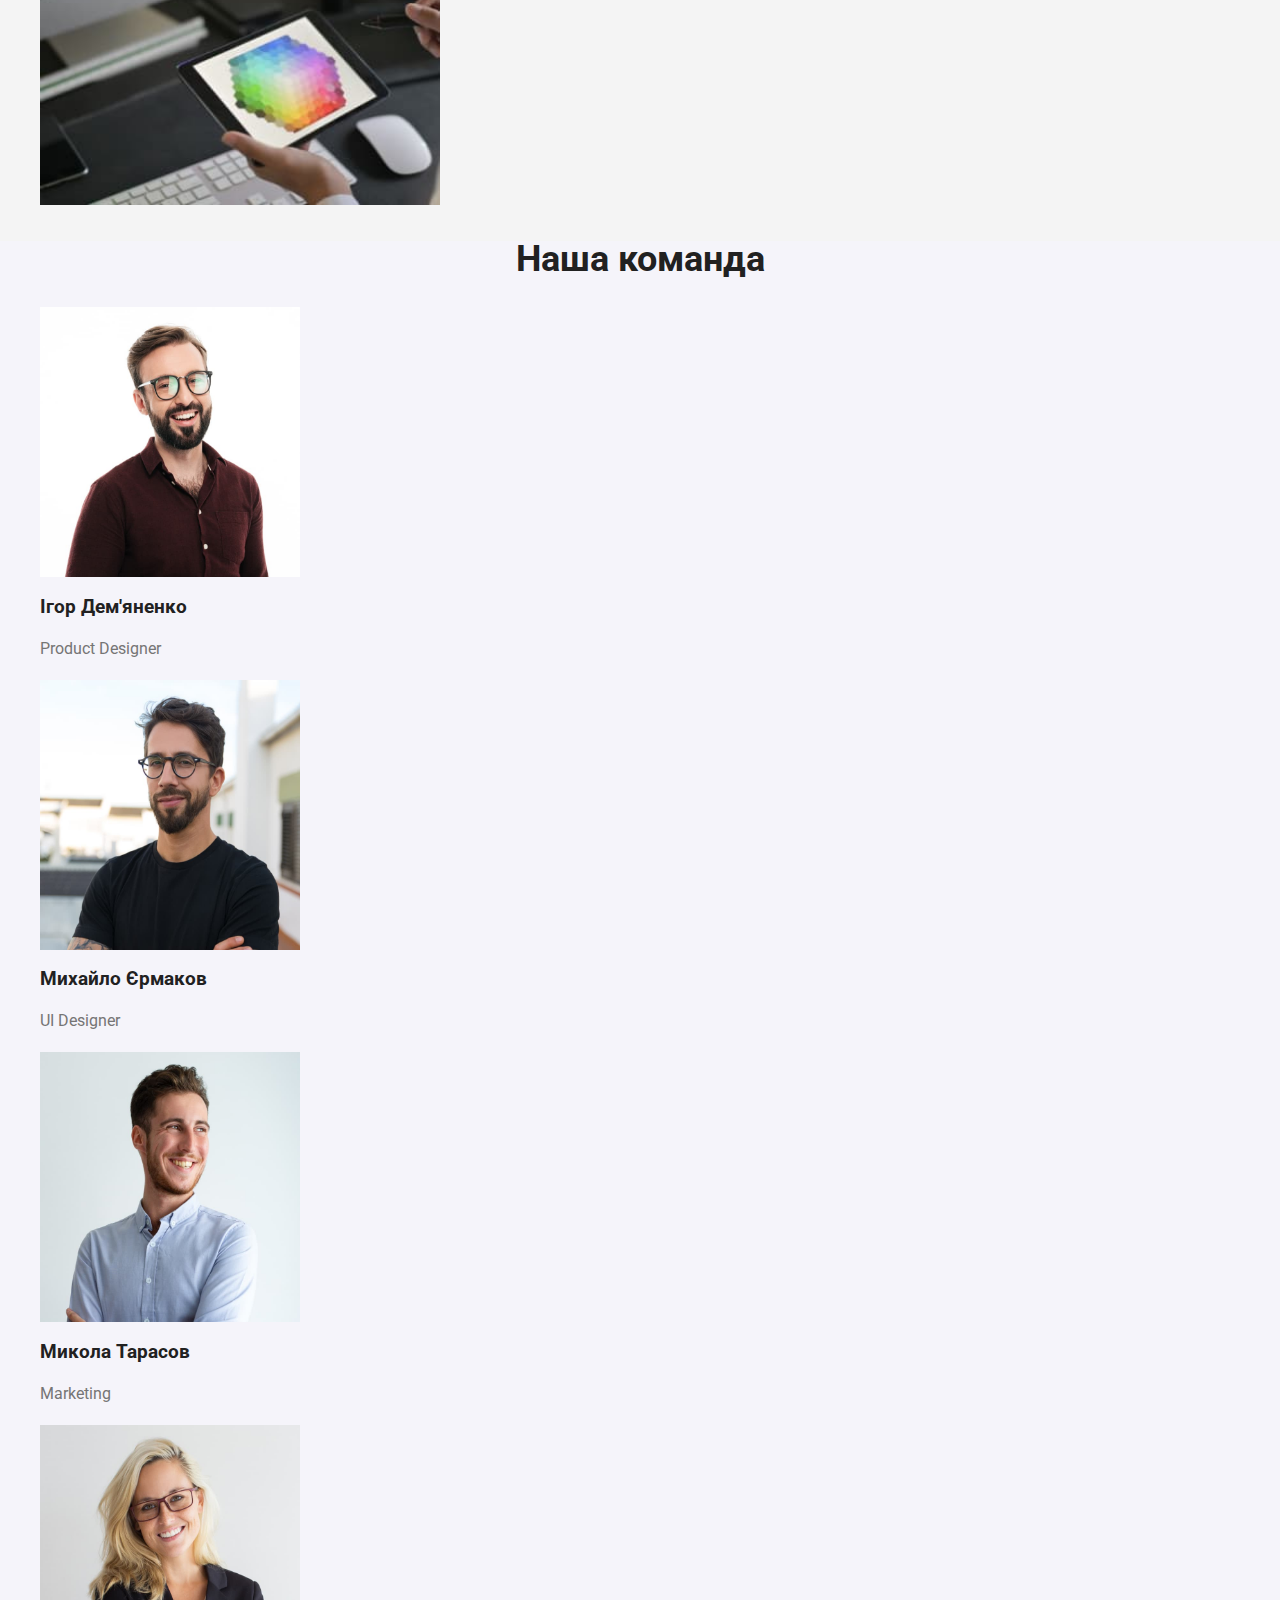
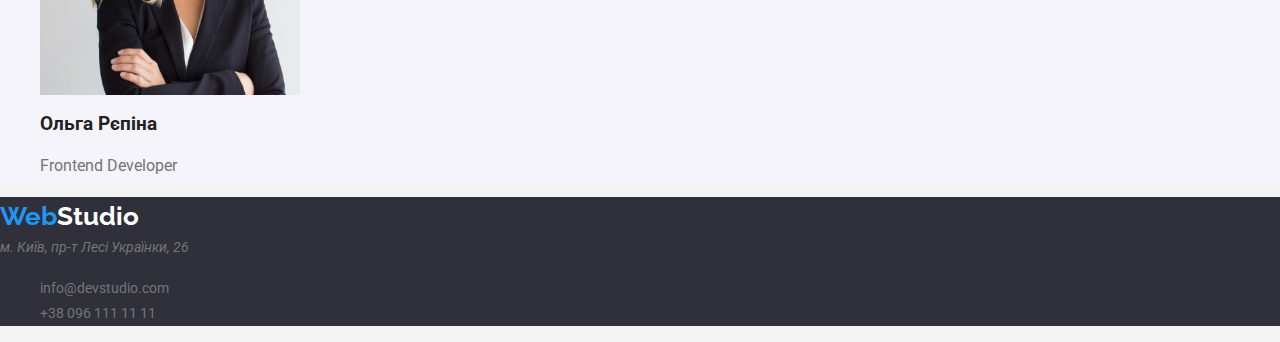
==== commit d26e0117: "bg color fixed" ====
--- a/index.html
+++ b/index.html
@@ -72,10 +72,9 @@
         </ul>
       </section>
 
-      
-      <section>
+      <section class="team">
         <h2 class="intro">Наша команда</h2>
-        <ul class="team">
+        <ul>
           <li>
             <img src="./images/ihor.jpg" alt="ihor" width="260" height="270" />
             <h3>Ігор Дем'яненко</h3>
@@ -102,7 +101,6 @@
       </section>
     </main>
 
-    
     <footer>
       <a class="logo-footer" href="./index.html"><span>Web</span>Studio</a>
 
